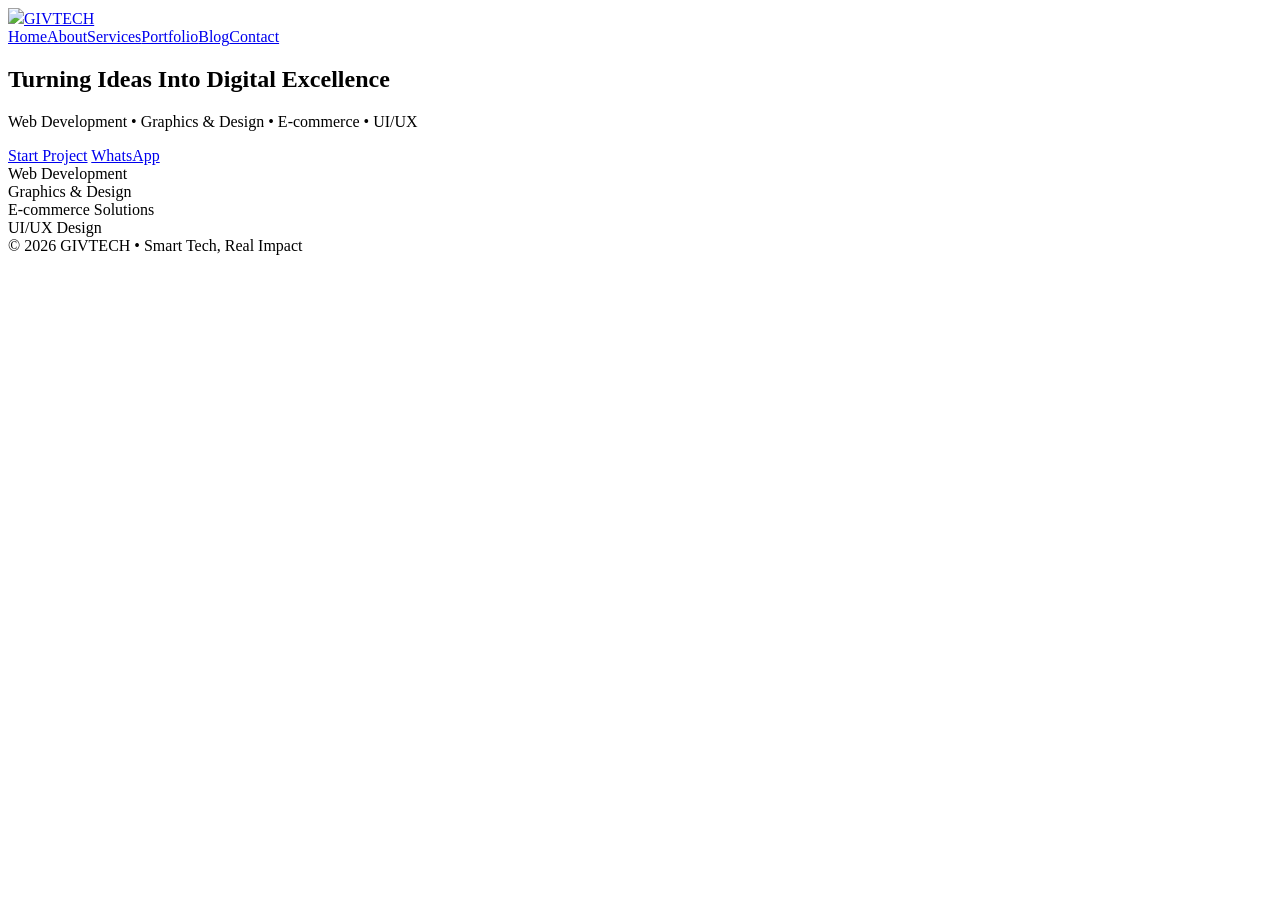
==== index.html @ 776eaa98 "Add files via upload" ====
<!doctype html><html><head><meta charset='utf-8'><meta name='viewport' content='width=device-width,initial-scale=1'>
<title>GIVTECH</title><link rel='stylesheet' href='assets/css/style.css'></head><body>
<header class='nav'>
<a class='brand' href='index.html'><img src='assets/logo/givtech-logo.jpg'><span>GIVTECH</span></a>
<nav><a href='index.html'>Home</a><a href='about.html'>About</a><a href='services.html'>Services</a><a href='portfolio.html'>Portfolio</a><a href='blog.html'>Blog</a><a href='contact.html'>Contact</a></nav>
</header>

<section class='hero'><h1>Turning Ideas Into Digital Excellence</h1>
<p>Web Development • Graphics & Design • E‑commerce • UI/UX</p>
<a class='btn' href='contact.html'>Start Project</a>
<a class='btn alt' href='https://wa.me/254110847500'>WhatsApp</a></section>
<section><div class='grid'>
<div class='card'>Web Development</div><div class='card'>Graphics & Design</div>
<div class='card'>E‑commerce Solutions</div><div class='card'>UI/UX Design</div></div></section>
<footer>© 2026 GIVTECH • Smart Tech, Real Impact</footer>
<script src='assets/js/app.js'></script></body></html>
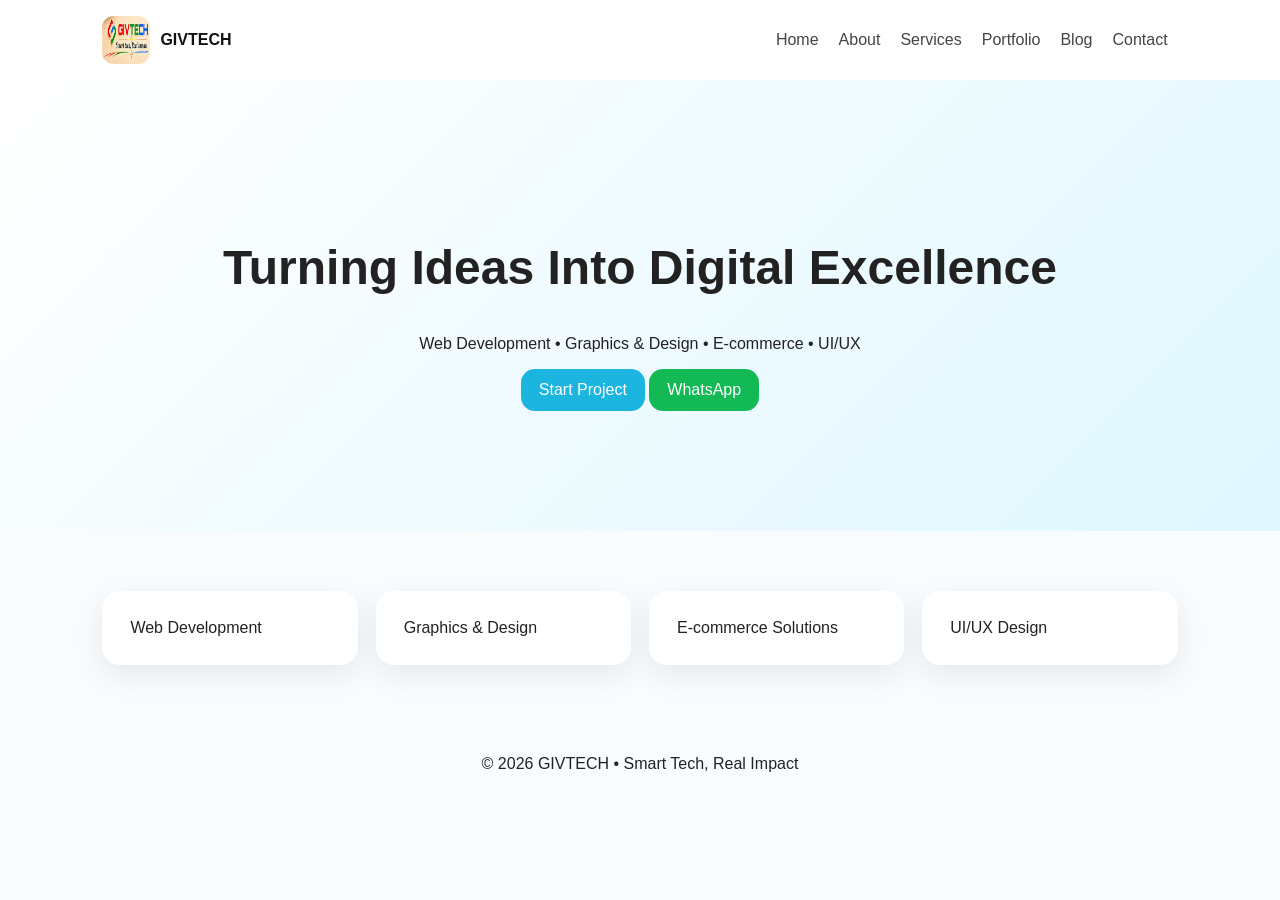
==== commit 0f05c13f: "Fix logo image source in index.html" ====
--- a/index.html
+++ b/index.html
@@ -1,7 +1,7 @@
 <!doctype html><html><head><meta charset='utf-8'><meta name='viewport' content='width=device-width,initial-scale=1'>
 <title>GIVTECH</title><link rel='stylesheet' href='assets/css/style.css'></head><body>
 <header class='nav'>
-<a class='brand' href='index.html'><img src='assets/logo/givtech-logo.jpg'><span>GIVTECH</span></a>
+<a class='brand' href='index.html'><img src='givtech-logo.jpg'><span>GIVTECH</span></a>
 <nav><a href='index.html'>Home</a><a href='about.html'>About</a><a href='services.html'>Services</a><a href='portfolio.html'>Portfolio</a><a href='blog.html'>Blog</a><a href='contact.html'>Contact</a></nav>
 </header>
 
@@ -13,4 +13,4 @@
 <div class='card'>Web Development</div><div class='card'>Graphics & Design</div>
 <div class='card'>E‑commerce Solutions</div><div class='card'>UI/UX Design</div></div></section>
 <footer>© 2026 GIVTECH • Smart Tech, Real Impact</footer>
-<script src='assets/js/app.js'></script></body></html>+<script src='assets/js/app.js'></script></body></html>
--- a/assets/css/style.css
+++ b/assets/css/style.css
@@ -0,0 +1,17 @@
+
+:root{--blue:#1CB5E0;--green:#13B955;--red:#E53935}
+*{box-sizing:border-box;scroll-behavior:smooth}
+body{margin:0;font-family:Arial;background:#f8fcff;color:#222}
+.nav{display:flex;justify-content:space-between;align-items:center;padding:16px 8%;position:sticky;top:0;background:rgba(255,255,255,.95)}
+.brand{display:flex;gap:10px;align-items:center;text-decoration:none;color:#111;font-weight:700}
+.brand img{width:48px;height:48px;border-radius:12px}
+nav a,.social a{text-decoration:none;color:#444;margin:0 10px}
+.hero{padding:120px 8%;text-align:center;background:linear-gradient(135deg,#fff,#dff7ff)}
+.hero h1{font-size:3rem}
+.btn{display:inline-block;padding:12px 18px;background:var(--blue);color:white;border-radius:14px;text-decoration:none}
+.alt{background:var(--green)}
+.grid{display:grid;grid-template-columns:repeat(auto-fit,minmax(220px,1fr));gap:18px}
+.card{background:#fff;padding:28px;border-radius:18px;box-shadow:0 10px 30px rgba(0,0,0,.08)}
+section{padding:60px 8%}
+form input,form textarea{width:100%;padding:12px;margin:10px 0;border:1px solid #ddd;border-radius:12px}
+footer{padding:30px;text-align:center
